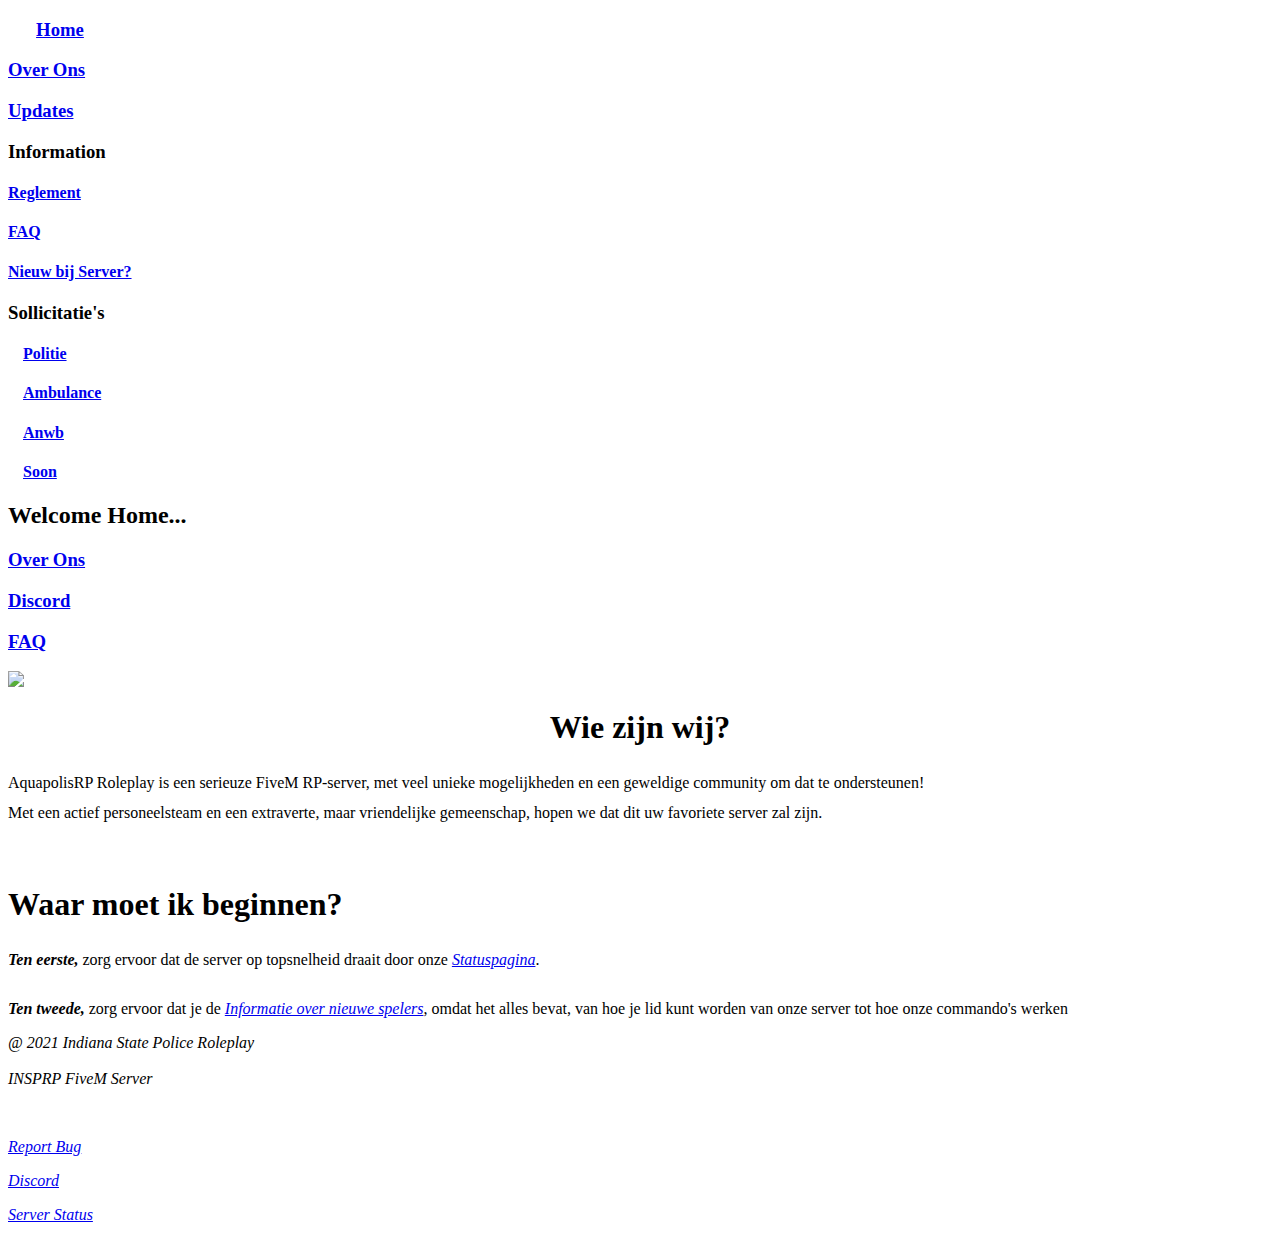
==== index.html @ 60a6b611 "f" ====
<!DOCTYPE html>
<html>
    <head>
        <link rel="stylesheet" href="css/basics.css">
        <link rel="stylesheet" href="css/index.css">
        <meta charset="UTF-8">
        <link rel="icon" type="image/png" href="images/AquapolisRP_trans.png">
        <title>Home - AquapolisRP</title>
    </head>

    <body>

        <!--Header-->
        <header>
            <h3 style="padding-left: 1.5em;"><a class="hover-anim" href="#">Home</a></h3>
            <h3><a class="hover-anim" href="html/about-us.html">Over Ons</a></h3>
            <h3><a class="hover-anim" href="html/update.html">Updates</a></h3>

            <!-- Drop Down Menu Items -->
            <div class="dropdown">
                <h3>Information</h3>
                <div class="dropdown-anim dropdown-keyframe">
                    <h4><a class="hover-anim" href="html/information/rules.html">Reglement</a></h4>
                    <h4><a class="hover-anim" href="html/information/faq.html">FAQ</a></h4>
                    
                    <h4><a class="hover-anim" href="html/information/new-player.html">Nieuw bij Server?</a></h4>
                </div>
            </div>
            <div class="dropdown">
                <h3 style="border-right: none;">Sollicitatie's</h3>
                <div class="dropdown-anim dropdown-keyframe" style="padding-right: 15px; padding-left: 15px;">
                    <h4><a class="hover-anim" href="html/applications/police-app.html">Politie</a></h4>
                    <h4><a class="hover-anim" href="html/applications/fire-ems-app.html">Ambulance</a></h4>
                    <h4><a class="hover-anim" href="html/applications/dispatch-app.html">Anwb</a></h4>
                    <h4><a class="hover-anim" href="html/applications/ban-appeal.html">Soon</a></h4>
                </div>
            </div>
        </header>
        <main>

            <!--Navigation menu over the slideshow-->
            <div class="nav-menu">
                <h2>Welcome Home...</h2>
                <h3><a href="html/about-us.html" class="hover-anim aboutus">Over Ons</a></h3>
                <h3><a href="https://discord.gg/qSsJupfgga" class="hover-anim">Discord</a></h3>
                <h3><a href="html/information/faq.html" class="hover-anim">FAQ</a></h3>
                
                <!--Particles.js
                <div id="part-container">
                    <div id="particles"></div>
                    <script src="libs/particles/particles.min.js"></script>
                    <script src="libs/particles/app.js"></script>
                </div>
                -->
            </div>

            <!--Slideshow-->
            <div class="slideshow">

                <!--Images for slideshow-->
                <img class="slideshow-img" src="images/slideshow/slide-1.png">
                <img class="slideshow-img" src="images/slideshow/slide-2.png">
                <img class="slideshow-img" src="images/slideshow/slide-3.png">
                <img class="slideshow-img" src="images/slideshow/slide-4.png">
                <img class="slideshow-img" src="images/slideshow/slide-5.png">
            </div>
            
            <!--Allows images to appear and disappear-->
            <script>
                var slideNum = 0;
                slideshow();

                function slideshow() {
                    var x = document.getElementsByClassName("slideshow-img")
                    for (var y = 0; y < x.length; y++) {
                        x[y].style.display = "none";
                    }
                    x[slideNum].style.display = "block";
                    slideNum++;
                    if (slideNum == x.length) { slideNum = 0; }
                    setTimeout(function(){slideshow()}, 7000);
                }
            </script>
        </main>

        <!--Who we are-->
        <div class="info" style="margin-bottom: 5vw;">
            <h1 style="text-align: center; padding-bottom: 0.5vw;">Wie zijn wij?</h1>
            <p style="margin-bottom: -0.25vw;">AquapolisRP Roleplay is een serieuze FiveM RP-server, met veel unieke mogelijkheden en een geweldige community om dat te ondersteunen!</p>
            <p>Met een actief personeelsteam en een extraverte, maar vriendelijke gemeenschap, hopen we dat dit uw favoriete server zal zijn.</p>
        </div>

        <!--The bottom part of the page, so people can get started-->
        <div class="start-where">
            <h1 style="padding-bottom: 0.5vw;">Waar moet ik beginnen?</h1>
            <p style="margin-bottom: -0.25vw;"><b><i>Ten eerste,</i></b> zorg ervoor dat de server op topsnelheid draait door onze <i><a href="status-index.html">Statuspagina</i></a>.</p>
             <br>
             <p><b><i>Ten tweede,</i></b> zorg ervoor dat je de <i><a href="html/information/new-player.html">Informatie over nieuwe spelers</i bekijkt ></a>, omdat het alles bevat, van hoe je lid kunt worden van onze server tot hoe onze commando's werken</p>
        </div>
    </body>

    <!--Footer-->
    <footer>
        <i>
            <p style="margin-bottom: -16px;">@ 2021 Indiana State Police Roleplay</p>
            <br>
            <p>INSPRP FiveM Server</p>
            <br>
            <p><a href="html/report-bug.html">Report Bug</a></p>
            <p><a href="https://discord.com/invite/bQagr5x">Discord</a></p>
            <p><a style="border: none;" href="status-index.html">Server Status</a></p>
        </i>
    </footer>
</html>
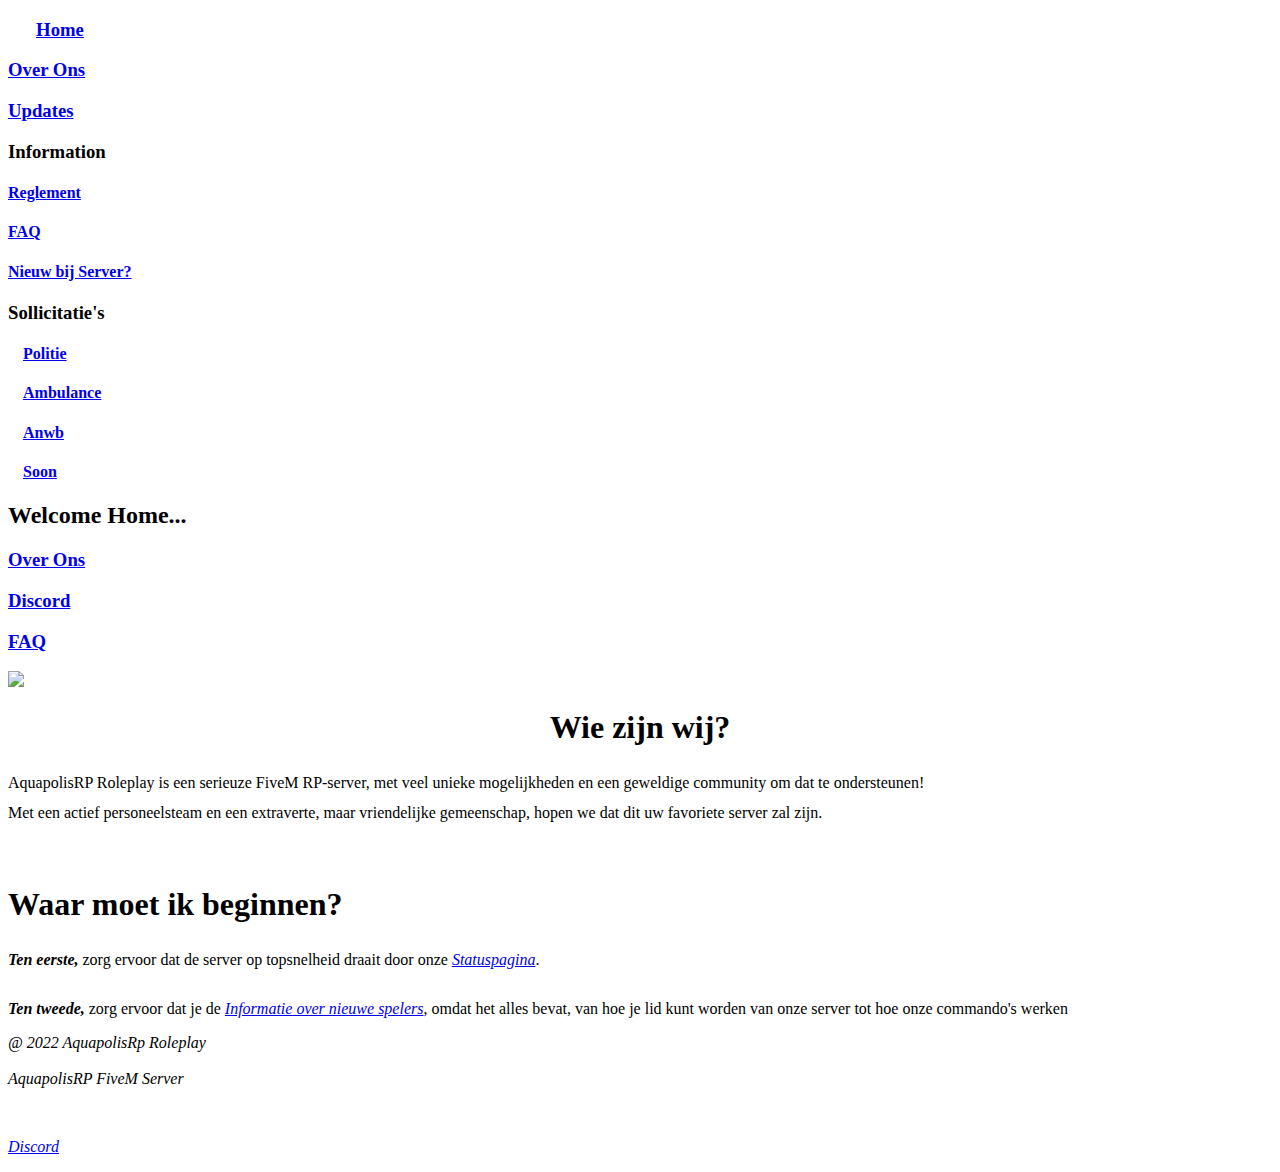
==== commit 88ba4817: "Update index.html" ====
--- a/index.html
+++ b/index.html
@@ -102,13 +102,13 @@
     <!--Footer-->
     <footer>
         <i>
-            <p style="margin-bottom: -16px;">@ 2021 Indiana State Police Roleplay</p>
+            <p style="margin-bottom: -16px;">@ 2022 AquapolisRp Roleplay</p>
             <br>
-            <p>INSPRP FiveM Server</p>
+            <p>AquapolisRP FiveM Server</p>
             <br>
-            <p><a href="html/report-bug.html">Report Bug</a></p>
-            <p><a href="https://discord.com/invite/bQagr5x">Discord</a></p>
-            <p><a style="border: none;" href="status-index.html">Server Status</a></p>
+            
+            <p><a href="https://discord.gg/qSsJupfgga">Discord</a></p>
+            
         </i>
     </footer>
 </html>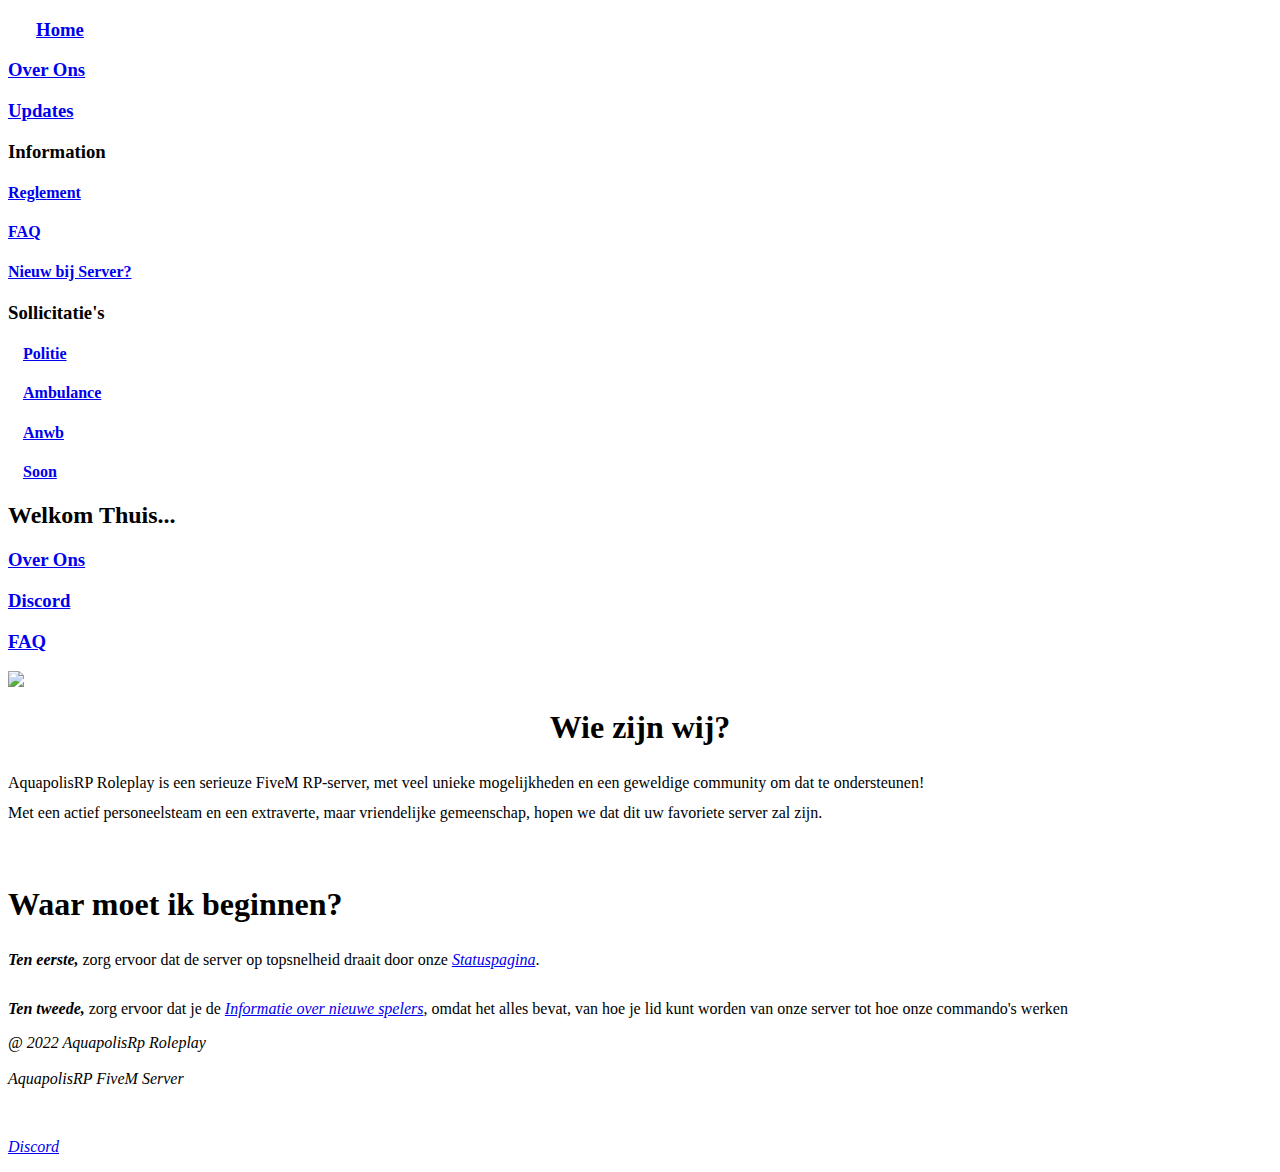
==== commit b820f718: "Update index.html" ====
--- a/index.html
+++ b/index.html
@@ -40,7 +40,7 @@
 
             <!--Navigation menu over the slideshow-->
             <div class="nav-menu">
-                <h2>Welcome Home...</h2>
+                <h2>Welkom Thuis...</h2>
                 <h3><a href="html/about-us.html" class="hover-anim aboutus">Over Ons</a></h3>
                 <h3><a href="https://discord.gg/qSsJupfgga" class="hover-anim">Discord</a></h3>
                 <h3><a href="html/information/faq.html" class="hover-anim">FAQ</a></h3>
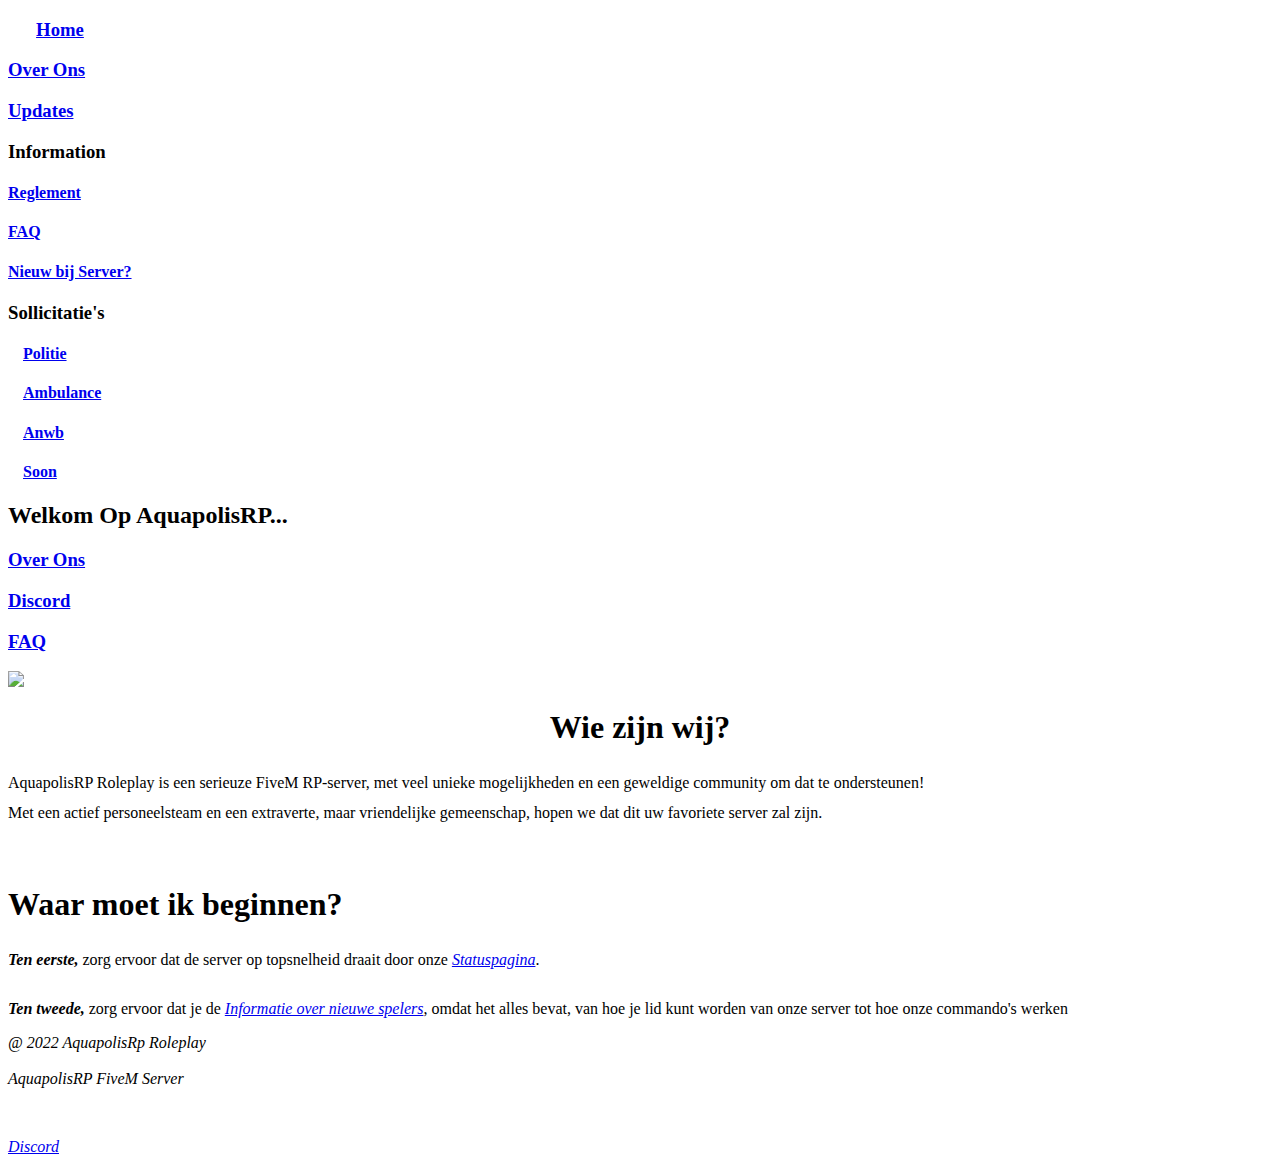
==== commit c3b1d170: "Update index.html" ====
--- a/index.html
+++ b/index.html
@@ -40,7 +40,7 @@
 
             <!--Navigation menu over the slideshow-->
             <div class="nav-menu">
-                <h2>Welkom Thuis...</h2>
+                <h2>Welkom Op AquapolisRP...</h2>
                 <h3><a href="html/about-us.html" class="hover-anim aboutus">Over Ons</a></h3>
                 <h3><a href="https://discord.gg/qSsJupfgga" class="hover-anim">Discord</a></h3>
                 <h3><a href="html/information/faq.html" class="hover-anim">FAQ</a></h3>
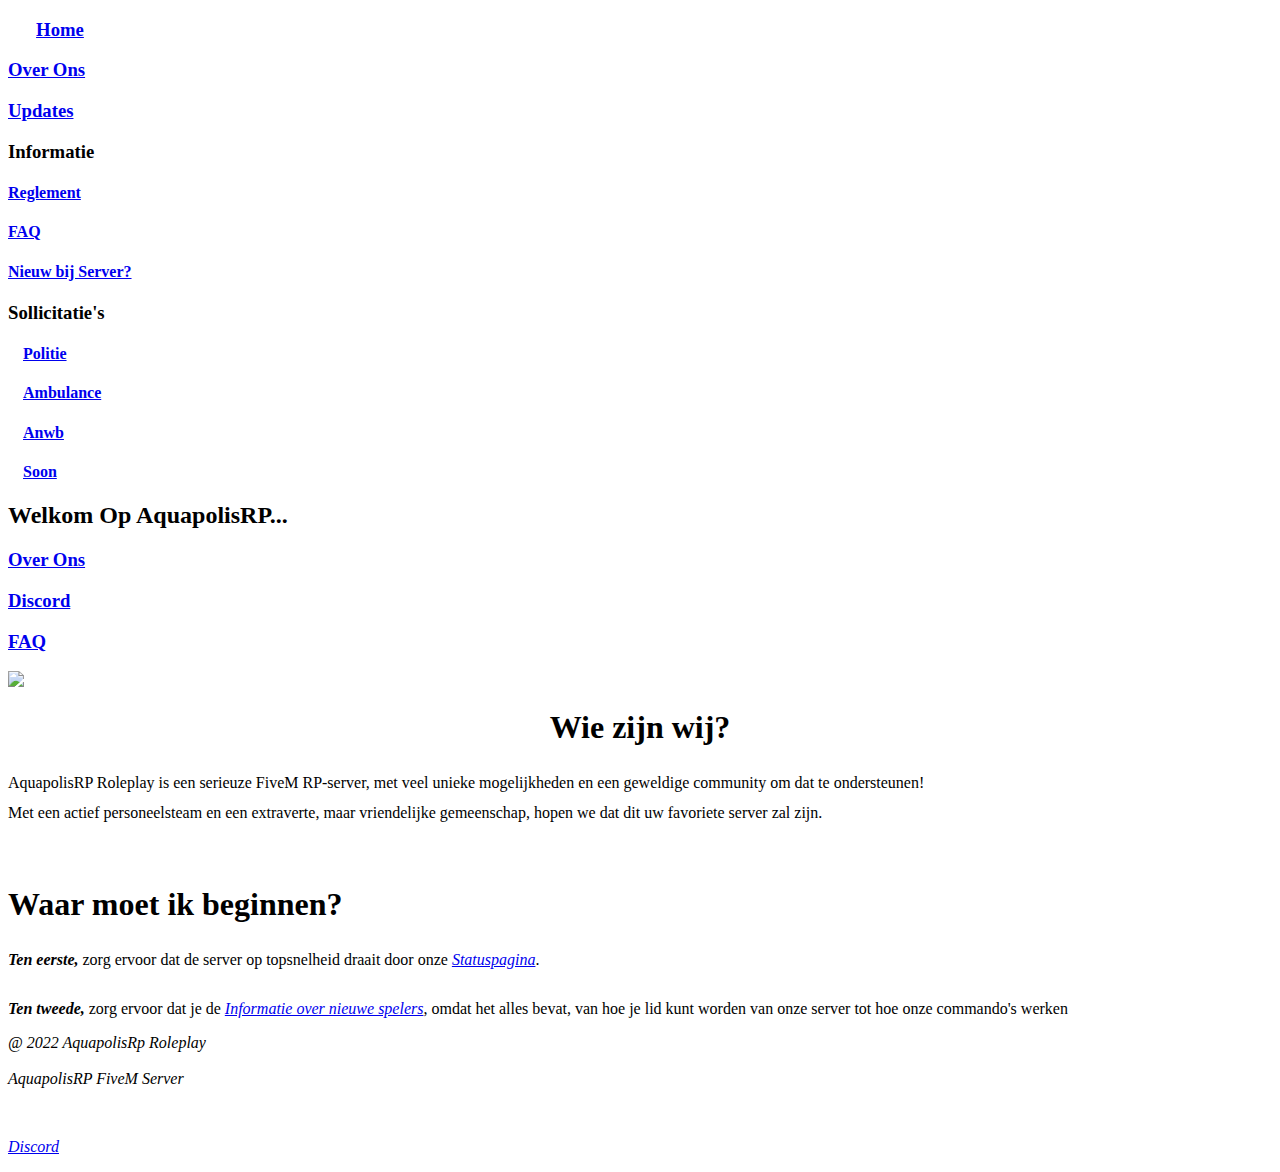
==== commit ef3bf7ac: "Update index.html" ====
--- a/index.html
+++ b/index.html
@@ -18,7 +18,7 @@
 
             <!-- Drop Down Menu Items -->
             <div class="dropdown">
-                <h3>Information</h3>
+                <h3>Informatie</h3>
                 <div class="dropdown-anim dropdown-keyframe">
                     <h4><a class="hover-anim" href="html/information/rules.html">Reglement</a></h4>
                     <h4><a class="hover-anim" href="html/information/faq.html">FAQ</a></h4>
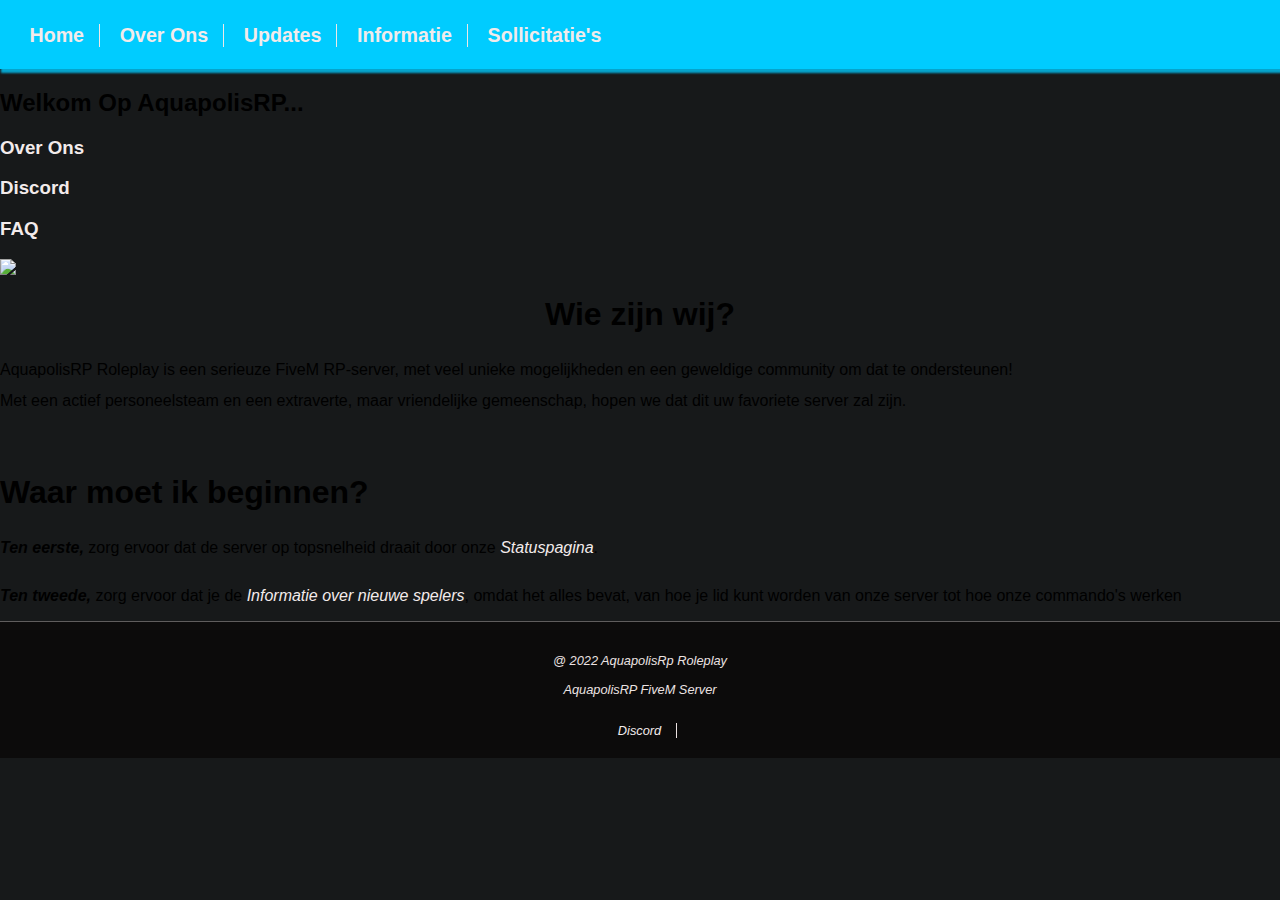
==== commit 60c8fe68: "f" ====
--- a/index.html
+++ b/index.html
@@ -58,8 +58,8 @@
             <div class="slideshow">
 
                 <!--Images for slideshow-->
-                <img class="slideshow-img" src="images/slideshow/slide-1.png">
-                <img class="slideshow-img" src="images/slideshow/slide-2.png">
+                <img class="slideshow-img" src="images/slideshow/politie1.png">
+                <img class="slideshow-img" src="images/slideshow/Politie2.png">
                 <img class="slideshow-img" src="images/slideshow/slide-3.png">
                 <img class="slideshow-img" src="images/slideshow/slide-4.png">
                 <img class="slideshow-img" src="images/slideshow/slide-5.png">
--- a/css/basics.css
+++ b/css/basics.css
@@ -0,0 +1,137 @@
+/*Starting HTML shit*/
+html, body {
+    padding: 0;
+    margin: 0;
+    background-color: rgb(23, 25, 26);
+    overflow-x: hidden;
+}
+
+/*Sets font*/
+* {
+    font-family: Montserrat, Arial;
+}
+
+/*Header*/
+header {
+    width: 100%;
+    box-shadow: 3px 2px 2px 2px rgba(0, 204, 255, 0.781);
+    background-color: rgb(0, 204, 255);
+    z-index: 99;
+    position: relative;
+    font-size: 1.05rem;
+    height: 4.3rem;
+}
+header h3 {
+    display: inline-block;
+    padding-left: 15px;
+    padding-right: 15px;
+    border-right: solid 1px rgb(236, 232, 232);
+    margin-top: 24px;
+    color:rgb(241, 235, 235);
+}
+
+/*Anchor Animations*/
+a.hover-anim {
+    position: relative;
+}
+a.hover-anim::before {
+    content: "";
+    position: absolute;
+    width: 100%;
+    height: 2px;
+    bottom: 0;
+    left: 0;
+    background-color: rgb(0, 190, 248);
+    visibility: hidden;
+    transform: scaleX(0);
+    transition: all 0.3s ease-in-out;
+}
+a.hover-anim:hover::before {
+    visibility: visible;
+    transform: scaleX(1);
+}
+
+/*Sets anchor properties*/
+a {
+    text-decoration: none;
+    color:rgb(243, 235, 235);
+}
+
+/*Dropdown & Dropdown Animations*/
+.dropdown {
+    position: relative;
+    display: inline-block;
+}
+.dropdown-keyframe {
+    animation: downAnim 0.6s ease-in-out forwards;
+    transform-origin: top center;
+}
+.dropdown-anim {
+    background-color:rgb(0, 217, 255);
+    box-shadow: 3px 3px 3px 1px black;
+    display: none;
+    position: absolute;
+    padding: 5px 10px 5px 10px;
+    top: 100%;
+    width: 7.5em;
+    left: 0;
+}
+
+/*Dropdown animation block*/
+.dropdown-anim a {
+    display: block;
+    text-align: center;
+    border-bottom:rgb(235, 226, 226) solid 1px;
+    padding-bottom: 7px;
+}
+.dropdown:hover .dropdown-anim {
+    display: block;
+}
+
+/*Dropdown animation*/
+@keyframes downAnim {
+    0% {
+        transform: scaleY(0);
+    }
+    100% {
+        transform: scaleY(1);
+    }
+}
+
+/*Footer*/
+footer {
+    background-color: rgb(12, 11, 11);
+    text-align: center;
+    color:rgb(235, 226, 226);
+    padding-top: 1.12rem;
+    padding-bottom: 0.5rem;
+    border-top: solid 1px rgb(95, 93, 93);
+}
+footer a {
+    padding-right: 15px;
+    border-right: solid rgb(235, 226, 226) 1px;
+    padding-left: 15px;
+}
+footer p {
+    display: inline-block;
+    font-size: 0.8em;
+}
+footer a:hover {
+    text-decoration: underline;
+}
+
+@media (max-width: 700px) {
+    header h3 {
+        font-size: 0.65rem;
+        margin-top: 30px;
+    }
+    .dropdown-anim {
+        width: 4rem;
+        font-size: 0.8rem;
+    }
+}
+
+.google-form {
+    margin-top: 20px;
+    margin-bottom: 20px;
+}